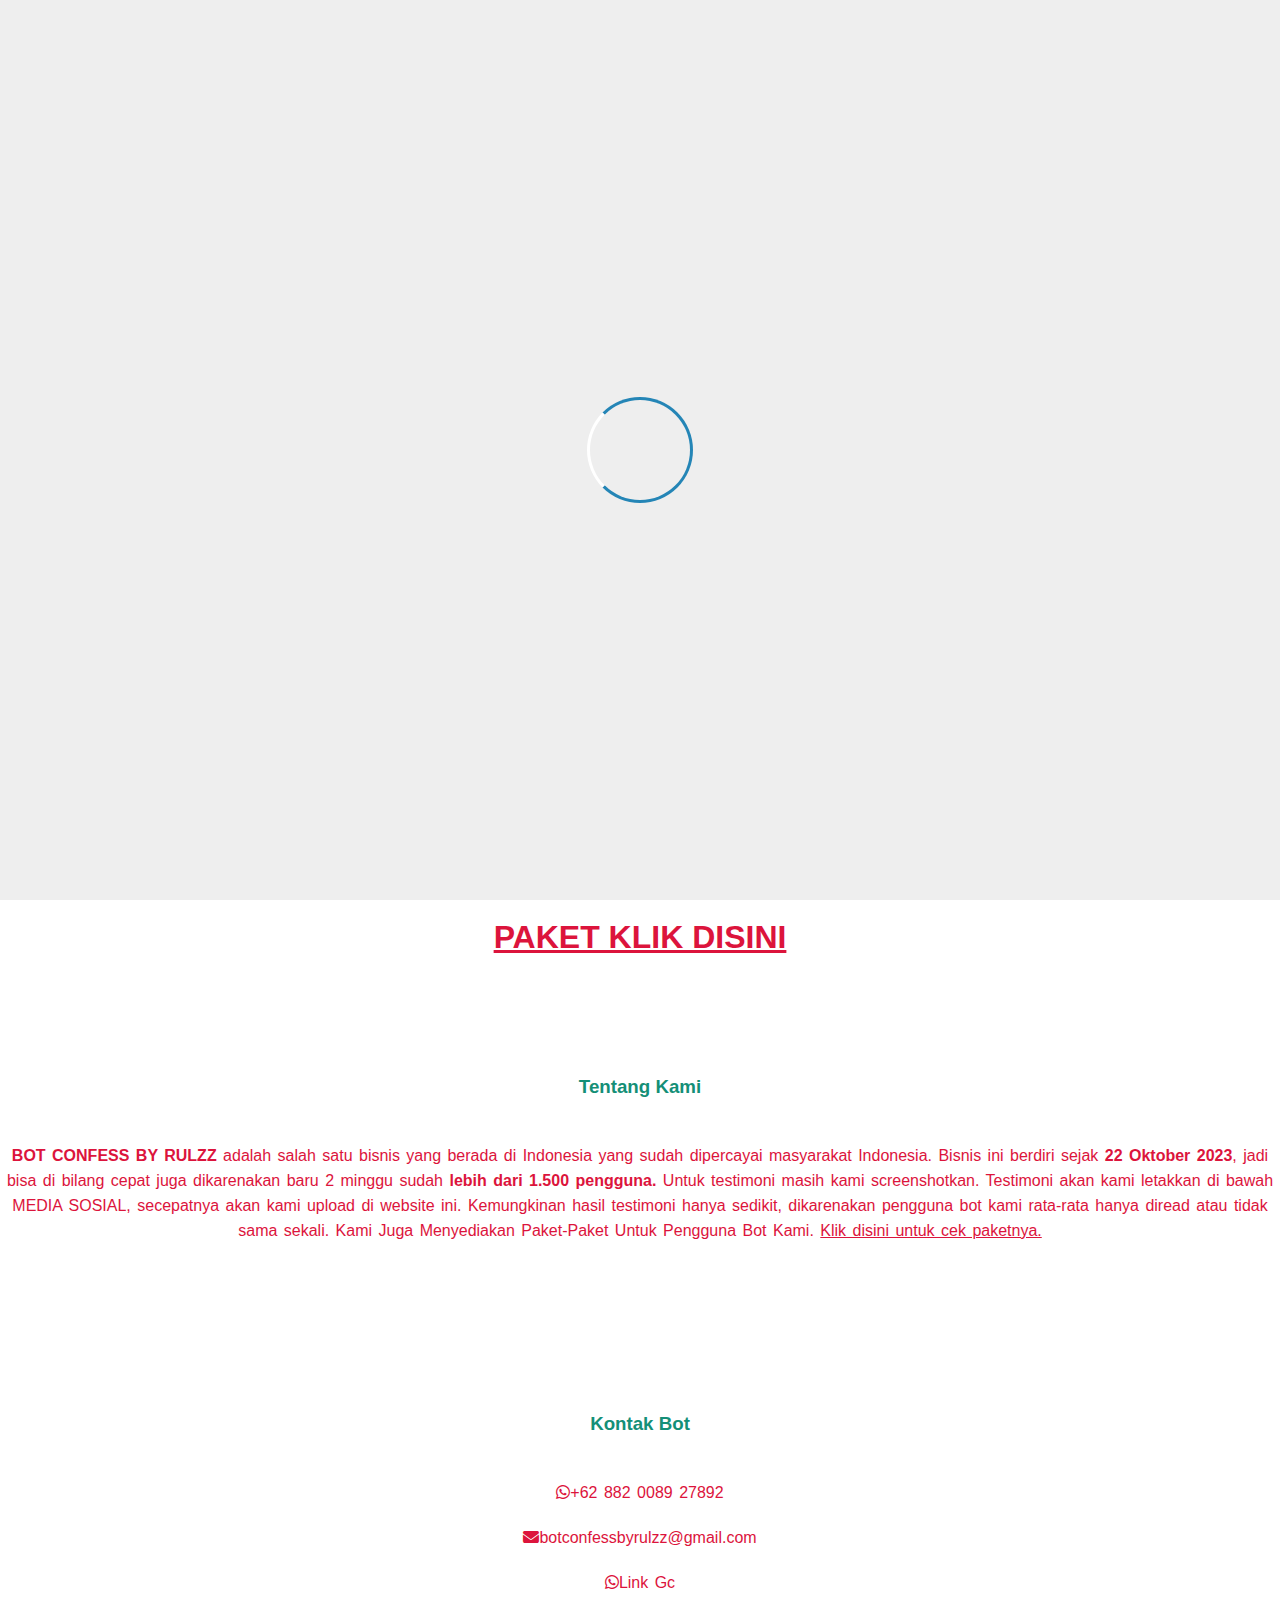
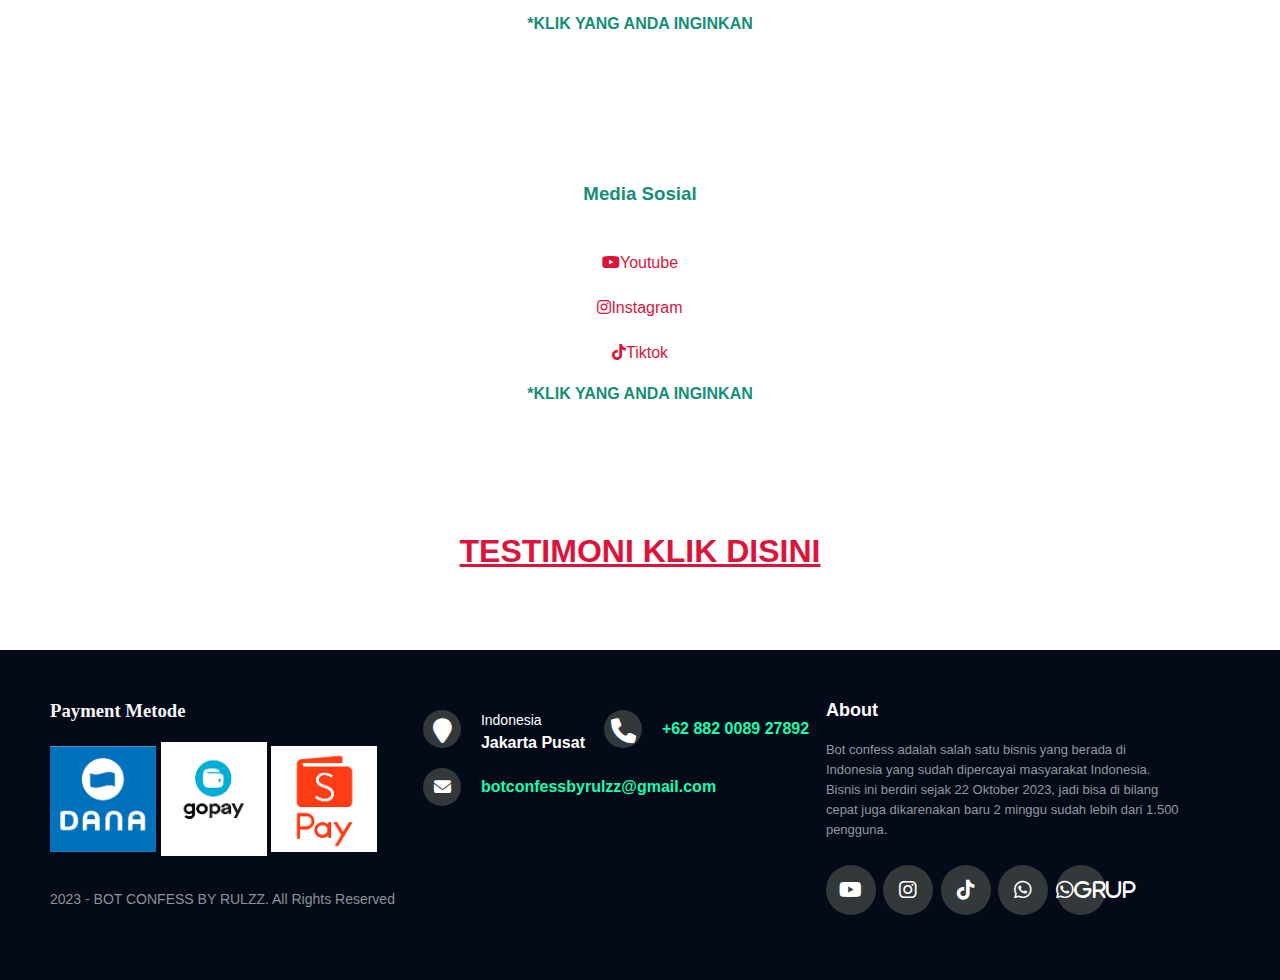
==== index.html @ 8e39764a "Add files via upload" ====
<!DOCTYPE html>
<html lang="en">

<head>
    <meta charset="UTF-8">
    <meta name="viewport" content="width=device-width, initial-scale=1.0">
    <title>BOT CONFESS RULZZ</title>
    <link rel="stylesheet" href="style.css">
    <link rel="stylesheet" href="https://cdnjs.cloudflare.com/ajax/libs/font-awesome/6.4.2/css/all.min.css">
    <script src="https://code.jquery.com/jquery-3.7.1.min.js"
        integrity="sha256-/JqT3SQfawRcv/BIHPThkBvs0OEvtFFmqPF/lYI/Cxo=" crossorigin="anonymous"></script>
</head>

<body>
    <!--Loader-->
    <div class="bg-loader">
        <div class="loader"></div>
    </div>
    <!--Header-->
    <div class="medsos">
        <div class="container">
            <ul>
                <li><a href="https://www.instagram.com/rweb.44/?igshid=MzRlODBiNWFlZA=="><i
                            class="fa-brands fa-instagram"></i></a></li>
                <li><a href="https://wa.me/62882008927892?text=Saya%20ingin%20confess"><i
                            class="fa-brands fa-whatsapp"></i></a></li>
                <li><a href=""><i class="fa-brands fa-youtube"></i></a></li>
                <li><a href=""><i class="fa-brands fa-tiktok"></i></a></li>
            </ul>
        </div>
    </div>
    <header>
        <div class="container">
            <h1><a href="index.html">BOT CONFESS BY RULZZ</a></h1>
            <ul>
                <li><a href="index.html" class="active">Home</a></li>
                <li><a href="about.html">About</a></li>
                <li><a href="kontak.html">Kontak</a></li>
                <li><a href="paket.html">Paket </a></li>
            </ul>
            <img src="img/BOT-CONFESS.png" alt="" width="65px" height="65px" class="logo">
        </div>
    </header>

    <!--Banner-->
    <section class="banner">
        <h1>WELCOME TO WEBSITE BOT CONFESS BY RULZZ</h1>
        <h1>BOT CONFESS 100% AMANAH!!</h1>
        <button><a href="https://wa.me/62882008927892?text=minta%20format%20bang">CONFESS SEKARANG</a></button>
    </section>

    <!--PAKET PAKET-->
    <section class="pktp">
        <h1 class="pktp"><a href="paket.html" class="linktes">PAKET KLIK DISINI</a></h1>
    </section>
    <!--about-->
    <section class="about">
        <h3>Tentang Kami</h3>
        <p><strong>BOT CONFESS BY RULZZ</strong> adalah salah satu bisnis yang berada di Indonesia yang sudah dipercayai
            masyarakat Indonesia. Bisnis ini berdiri sejak <strong>22 Oktober 2023</strong>, jadi bisa di bilang cepat
            juga dikarenakan baru 2 minggu sudah <strong>lebih dari 1.500 pengguna.</strong> Untuk testimoni masih kami
            screenshotkan. Testimoni akan kami letakkan di bawah MEDIA SOSIAL, secepatnya akan kami upload di website
            ini. Kemungkinan hasil testimoni hanya sedikit, dikarenakan pengguna bot kami rata-rata hanya diread atau
            tidak sama sekali. Kami Juga Menyediakan Paket-Paket Untuk Pengguna Bot Kami. <a href="paket.html"
                class="pkt">Klik disini untuk cek paketnya.</a></p>
    </section>

    <section class="about">
        <h3>Kontak Bot</h3>
        <p><a href="https://wa.me/62882008927892"><i class="fa-brands fa-whatsapp"></i>+62 882 0089 27892</a></p>
        <p><a href="botconfessbyrulzz@gmail.com"><i class="fa-solid fa-envelope"></i>botconfessbyrulzz@gmail.com</a></p>
        <p><a href="https://bit.ly/linkgc1"><i class="fa-brands fa-whatsapp"></i>Link Gc</a></p>
        <h4>*KLIK YANG ANDA INGINKAN</h4>
    </section>

    <section class="about">
        <h3>Media Sosial</h3>
        <p><a href=""><i class="fa-brands fa-youtube"></i>Youtube</a></p>
        <p><a href=""><i class="fa-brands fa-instagram"></i>Instagram</a></p>
        <p><a href=""><i class="fa-brands fa-tiktok"></i>Tiktok</a></p>
        <h4>*KLIK YANG ANDA INGINKAN</h4>
    </section>

    <section class="about">
        <h1 class="testm"><a href="https://botconfessr.odoo.com/testimoni" class="linktes">TESTIMONI KLIK DISINI</a>
        </h1>
    </section>




    <!--Footer-->

    <footer class="footer">
        <div class="footer-left">
            <h3>Payment Metode</h3>
            <div class="credit-cards">
                <img src="img/logo dana.png" alt="" class="dana">
                <img src="img/logo gopay.png" alt="">
                <img src="img/logo spay.png" alt="">
            </div>
            <p class="footer-copyright">2023 - BOT CONFESS BY RULZZ. All Rights Reserved</p>
        </div>

        <div class="footer-center">
            <div>
                <i class="fa fa-map-marker"></i>
                <p><span>Indonesia</span>Jakarta Pusat</p>
                <i class="fa fa-phone"></i>
                <p><a href="https://wa.me/62882008927892">+62 882 0089 27892</a></p>
                <i class="fa fa-envelope"></i>
                <p><a href="botconfessbyrulzz@gmail.com">botconfessbyrulzz@gmail.com</a></p>
            </div>
        </div>

        <div class="footer-right">
            <p class="footer-about">
                <span>About</span>
                Bot confess adalah salah satu bisnis yang berada di Indonesia yang sudah dipercayai masyarakat
                Indonesia.
                Bisnis ini berdiri sejak 22 Oktober 2023, jadi bisa di bilang cepat juga
                dikarenakan baru 2 minggu sudah lebih dari 1.500 pengguna.
            </p>
            <div class="footer-media">
                <a href="https://www.youtube.com/@bangrulzz44"><i class="fa-brands fa-youtube"></i></a>
                <a href="#"><i class="fa-brands fa-instagram"></i></a>
                <a href="https://tiktok.com/@botconfess_411"><i class="fa-brands fa-tiktok"></i></i></a>
                <a href="https://wa.me/62882008927892"><i class="fa-brands fa-whatsapp"></i></i></a>
                <a href="https://bit.ly/linkgc1"><i class="fa-brands fa-whatsapp">Grup</i></i></a>
            </div>
        </div>
    </footer>

    <script type="text/javascript">
        $(document).ready(function () {
            $(".bg-loader").hide();
        })
    </script>
</body>

</html>
---- style.css ----
*{
    padding: 0;
    margin: 0;
    font-family: sans-serif;
}

a{
    color: inherit;
    text-decoration: none;
}

.medsos{
    padding: 5px 0;
    background-color: #148f77;
}

.medsos ul li{
    display: inline-block;
    color: #fff;
    margin-right: 10px;
}

.container{
    width: 80%;
    margin: 0 auto;
}

.container ul li a{
    text-decoration: none;
}

.container .logo{
    position: relative;
    top: 5px;
    left: 20px;
}

.container:after{
    content: '';
    display: block;
    clear: both;
}

header h1{
    float: left;
    padding: 15px 0;
    color: #148f77;
}
header ul{
    float: right;
}

header ul li{
    display: inline-block;
}

header ul li a{
    padding: 25px 20px;
    display: inline-block;
}

header ul li a:hover{
    background-color: crimson;
    color: #fff;
    text-decoration: underline;
    transition: 0.8s;
    transform-origin: 3s;
}

.active{
    background-color: crimson;
    color: #fff;
}

.banner{
    height: 70vh;
    border: 1px solid;
    background-image: url('../img/banner.jpg');
    background-size: cover;
    position: relative;
    display: flex;
    justify-content: center;
    align-items: center;
}

.banner:after{
    content: '';
    display: block;
    position: absolute;
    top: 0;
    left: 0;
    right: 0;
    bottom: 0;
}

.banner h1{
    color: #fff;
    z-index: 1;
    padding: 20px 25px;
    border: 2px solid;
}

.banner button{
    padding: 2px 2px;
    background-color: #148f77;
    right: 400px;
    z-index: 1;
    text-align: center;
    padding: 20px 25px;
    border: 1px solid;
    position: relative;
    top: 75px;
    right: 600px;
}

section{
    padding: 50px 0;
}

section{
    padding: 50px 0;
}


section h3{
    text-align: center;
    padding: 20px 0;
    color: #148f77;
    margin-bottom: 25px;
}
.about{
    padding-bottom: 80px;
}

.about p{
    color: crimson;
    word-spacing: 2px;
    line-height: 25px;
    margin-bottom: 20px;
    text-align: center;
}

.about h4{
    color: #148f77;
    text-align: center;
}
.box{
    color: #148f77;
}

.box:after{
    content: '';
    display: block;
    clear: both;
}

.box .col-4{
    width: 25%;
    padding: 20px;
    box-sizing: border-box;
    text-align: center;
    float: left;
}

.icon{
    width: 70px;
    height: 70px;
    border: 1px solid;
    border-radius: 50%;
    text-align: center;
    line-height: 70px;
    font-size: 25px;
    margin: 0 auto;
}

.box .col-4 h4{
    margin: 18px 0;
}

footer{
    padding: 30px 0;
    background-color: #333;
    color: #fff;
    text-align: center;
}

.bg-loader{
    background-color: #eee;
    position: fixed;
    top: 0;
    left: 0;
    right: 0;
    bottom: 0;
    z-index: 9999;
    display: flex;
    justify-content: center;
    align-items: center;
}

.bg-loader .loader{
    width: 100px;
    height: 100px;
    border: 3px solid #fff;
    border-radius: 50%;
    border-top-color: #2485b6;
    border-right-color: #2485b6;
    border-bottom-color: #2485b6;
    animation: puterin .8s linear infinite;
}

.label{
    background-color: #2485b6;
    color: #fff;
}

.p2{
    color: black;
}

.footer-kontak{
    margin-top: 7.3%;
}

.container p5{
    justify-content: center;
    color: black;
    box-sizing: border-box;
}

.container a{
    text-decoration: underline;
}

.pkt{
    text-decoration: underline;
    color: crimson;
}

.pktp{
    text-align: center;
    margin-top: 20px;
}

.linktes{
    color: crimson;
    text-decoration: underline;
}

.testm{
    text-align: center;
    font-size: 2rem;
}

footer{
    bottom: 0;
}

.footer{
    background-color: #040a18;
    box-sizing: border-box;
    width: 100%;
    text-align: left;
    font: bold 16px sans-serif;
    padding: 50px 50px 60px 50px;
    margin-top: 80pxo;
}

.footer .footer-left,
.footer .footer-center,
.footer .footer-right{
    display: inline-block;
    vertical-align: top;
}

.footer .footer-left{
    width: 30%;
}

.footer h3{
    color: #f5f5f5;
    margin: 0;
    padding-bottom: 20px;
    font-family: Georgia, 'Times New Roman', Times, serif;
}

.footer .footer-left img{
    width: 30%;
    height: 30%;
    vertical-align: middle;
}

.footer .footer-left .credit-cards{
    width: 100%;
}

.footer .footer-copyright{
    color: #8f9296;
    font-size: 14px;
    font-weight: normal;
    margin: 0;
    padding-top: 10%;
}

.footer .footer-center{
    width: 35%;
}

.footer .footer-center i{
    background-color: #33383b;
    color: #ffffff;
    font-size: 25px;
    width: 38px;
    height: 38px;
    border-radius: 50%;
    text-align: center;
    line-height: 42px;
    margin: 10px 15px;
    vertical-align: middle;
}

.footer .footer-center i.fa-envelope{
    font-size: 17px;
    line-height: 38px;
}

.footer .footer-center p{
    display: inline-block;
    color: #ffffff;
    vertical-align: middle;
    margin: 0;
}

.footer .footer-center p span{
    display: block;
    font-weight: normal;
    font-size: 14px;
    line-height: 2;
}

.footer .footer-center p a{
    color: rgb(22, 255, 177);
    text-decoration: none;
}

.footer .footer-right{
    width: 30%;
}

.footer .footer-about{
    line-height: 20px;
    color: #92999f;
    font-size: 13px;
    font-weight: normal;
    margin: 0px;
}

.footer .footer-about span{
    display: block;
    color: #ffffff;
    font-size: 18px;
    font-weight: bold;
    margin-bottom: 20px;
}

.footer .footer-media{
    margin-top: 25px;
}

.footer .footer-media a{
    display: inline-block;
    width: 50px;
    height: 50px;
    cursor: pointer;
    background-color: #33383b;
    border-radius: 50%;
    font-size: 20px;
    color: #ffffff;
    text-align: center;
    line-height: 50px;
    margin-right: 3px;
    margin-bottom: 5px;
}

.footer .footer-media a:hover{
    background-color: rgb(0, 122, 82);
}

table{
    border-collapse: collapse;
    margin-bottom: 40px;
    width: 100%;
}

table, th, td{
    border: 1.9px solid black;
}

th, td{
    padding: 4.9px;
}

th{
    background-color: rgb(19, 110, 179);
    color: white;
}

tr:hover{
    background-color: #8c8a8a;
}

table button .psn{
    padding: 5px 12px;
    width: 15px;
    border-radius: 10px;
    background-color: rgb(18, 127, 226);
    margin-top: 10px;
} 

@keyframes puterin{
    100%{
        transform: rotate(360deg);
    }
}

@media screen and (max-width:800px){
    .container{
        width: 90%;
    }
    header h1{
        text-align: center;
        float: none;
    }
    header ul{
        text-align: center;
        float: none;
    }
    .box .col-4{
        width: 100%;
        float: none;
        margin-bottom: 20px;
    }
    .container .logo{
        position: relative;
        top: 5px;
        left: 20px;
        opacity: 0;
    }
    .banner{
        height: 25vh;
        border: 1px solid;
        background-image: url('../img/banner.jpg');
        background-size: cover;
        position: relative;
        display: flex;
        justify-content: center;
        align-items: center;
    }
    .banner h1{
        color: #fff;
        z-index: 1;
        padding: 1px 10px;
        border: 2px solid;
        font-size: 20px;
        width: 100%;
    }
    .banner button{
        padding: 5px 5px;
        background-color: #148f77;
        right: 100px;
        z-index: 1;
        width: 100%;
        padding: 5px 5px;
        border: 1px solid;
        position: relative;
        top: 90px;
        right: 220px;
    }
    footer{
        position: static;
    }
    .footer .footer-left,
    .footer .footer-center,
    .footer .footer-right{
        display: block;
        width: 100%;
        margin-bottom: 40px;
        text-align: left;
    }
    .footer .footer-center i{
        margin-left: 0px;
    }
}
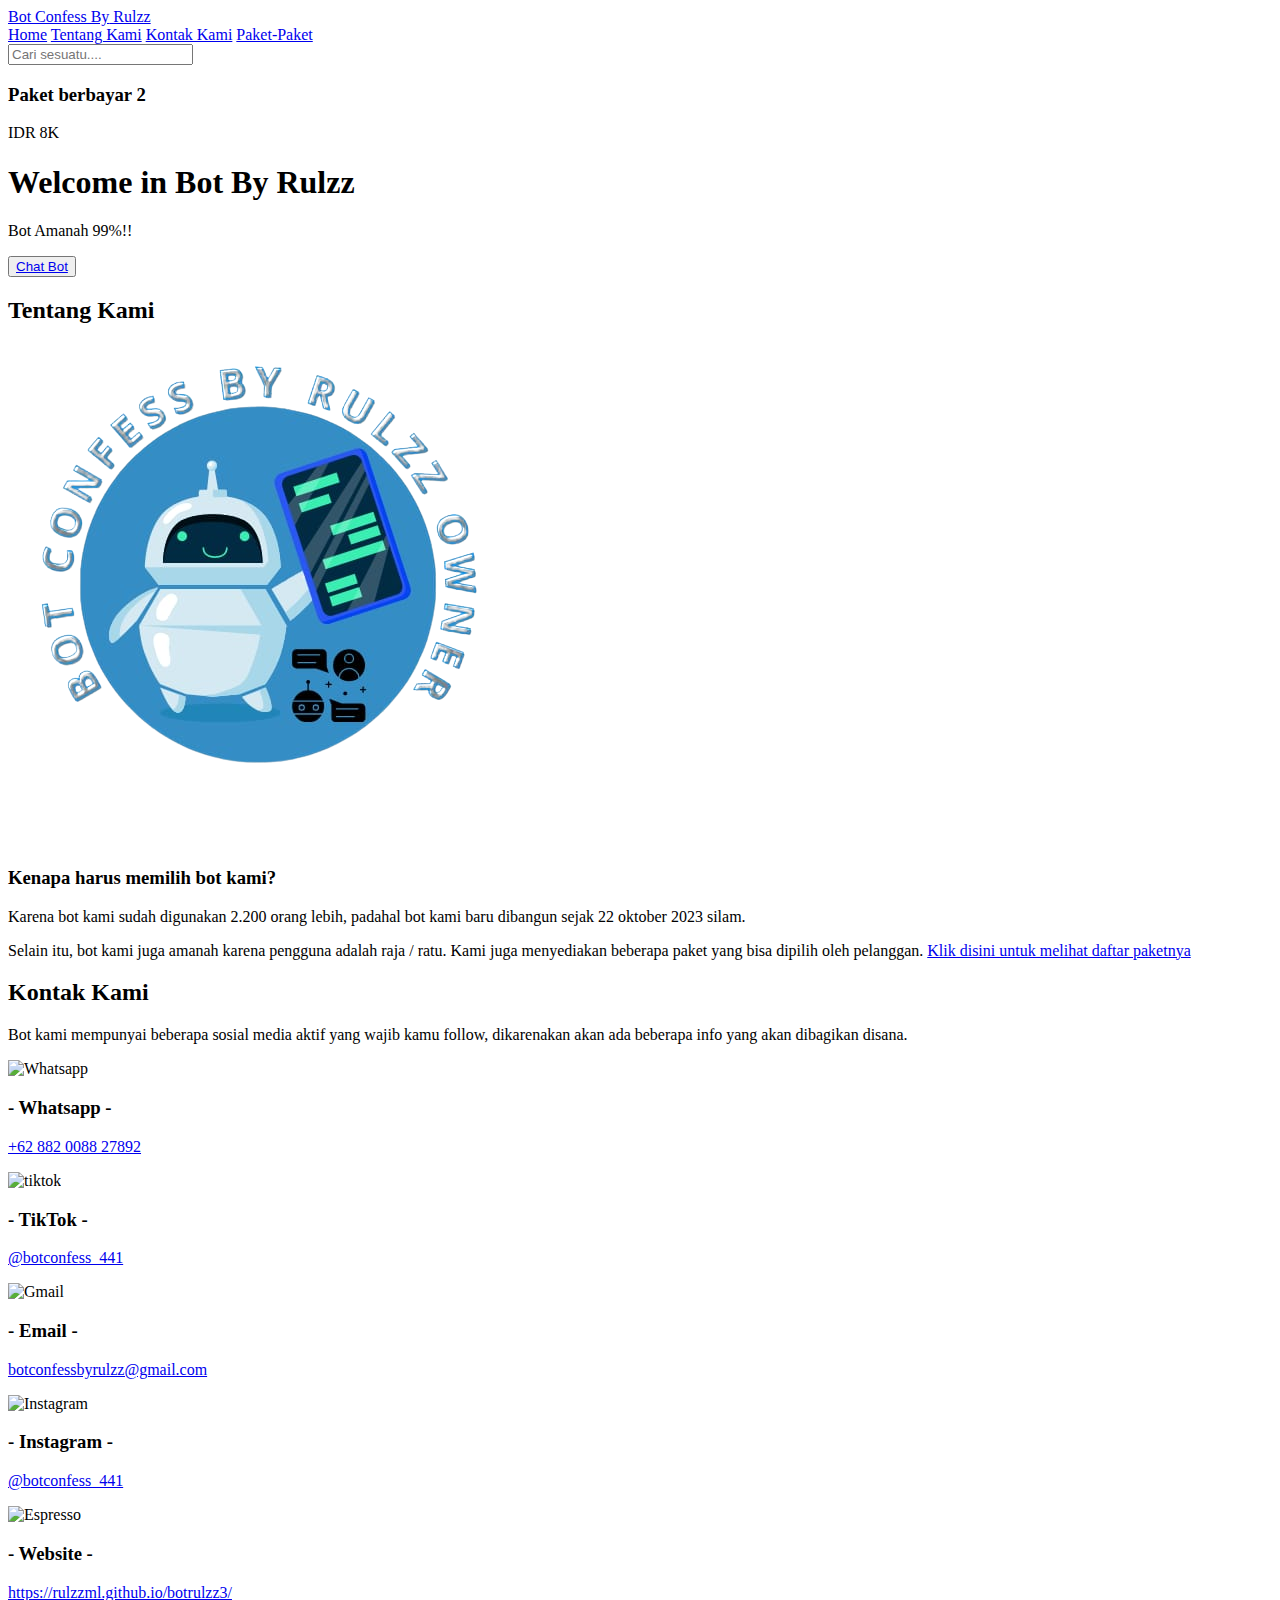
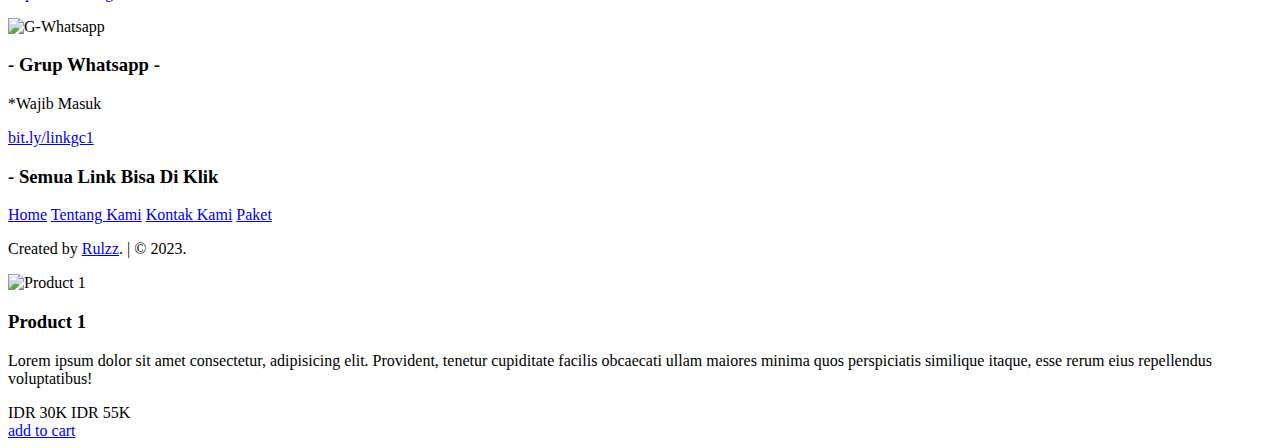
==== commit 0fbefc8e: "Update index.html" ====
--- a/index.html
+++ b/index.html
@@ -2,140 +2,202 @@
 <html lang="en">
 
 <head>
-    <meta charset="UTF-8">
-    <meta name="viewport" content="width=device-width, initial-scale=1.0">
-    <title>BOT CONFESS RULZZ</title>
-    <link rel="stylesheet" href="style.css">
-    <link rel="stylesheet" href="https://cdnjs.cloudflare.com/ajax/libs/font-awesome/6.4.2/css/all.min.css">
-    <script src="https://code.jquery.com/jquery-3.7.1.min.js"
-        integrity="sha256-/JqT3SQfawRcv/BIHPThkBvs0OEvtFFmqPF/lYI/Cxo=" crossorigin="anonymous"></script>
+  <meta charset="UTF-8">
+  <meta http-equiv="X-UA-Compatible" content="IE=edge">
+  <meta name="viewport" content="width=device-width, initial-scale=1.0">
+  <title>Bot Confess By Rulzz</title>
+
+  <!-- Fonts -->
+  <link rel="preconnect" href="https://fonts.googleapis.com">
+  <link rel="preconnect" href="https://fonts.gstatic.com" crossorigin>
+  <link href="https://fonts.googleapis.com/css2?family=Poppins:ital,wght@0,100;0,300;0,400;0,700;1,700&display=swap"
+    rel="stylesheet">
+
+  <!-- Feather Icons -->
+  <script src="https://unpkg.com/feather-icons"></script>
+
+  <!-- My Style -->
+  <link rel="stylesheet" href="css/style.css">
+
+  <!-- Icon Web -->
+  <link rel="icon" href="./img/BOT-CONFESS.png">
 </head>
 
 <body>
-    <!--Loader-->
-    <div class="bg-loader">
-        <div class="loader"></div>
-    </div>
-    <!--Header-->
-    <div class="medsos">
-        <div class="container">
-            <ul>
-                <li><a href="https://www.instagram.com/rweb.44/?igshid=MzRlODBiNWFlZA=="><i
-                            class="fa-brands fa-instagram"></i></a></li>
-                <li><a href="https://wa.me/62882008927892?text=Saya%20ingin%20confess"><i
-                            class="fa-brands fa-whatsapp"></i></a></li>
-                <li><a href=""><i class="fa-brands fa-youtube"></i></a></li>
-                <li><a href=""><i class="fa-brands fa-tiktok"></i></a></li>
-            </ul>
+
+  <!-- Navbar start -->
+  <nav class="navbar">
+    <a href="#" class="navbar-logo">Bot Confess By<span> Rulzz</span></a>
+
+    <div class="navbar-nav">
+      <a href="#home">Home</a>
+      <a href="#about">Tentang Kami</a>
+      <a href="#menu">Kontak Kami</a>
+      <a href="paket.html">Paket-Paket</a>
+    </div>
+
+    <div class="navbar-extra">
+      <a href="#" id="search-button"><i data-feather="search"></i></a>
+      <a href="#" id="shopping-cart-button"><i data-feather="shopping-cart"></i></a>
+      <a href="#" id="hamburger-menu"><i data-feather="menu"></i></a>
+      <a href="regs.html" id="user"><i data-feather="user"></i></a>
+    </div>
+
+    <!-- Search Form start -->
+    <div class="search-form">
+      <input type="search" id="search-box" placeholder="Cari sesuatu....">
+      <label for="search-box"><i data-feather="search"></i></label>
+    </div>
+    <!-- Search Form end -->
+
+    <!-- Shopping Cart start -->
+    <div class="shopping-cart">
+      <div class="cart-item">
+        <div class="item-detail">
+          <h3>Paket berbayar 2</h3>
+          <div class="item-price">IDR 8K</div>
         </div>
-    </div>
-    <header>
-        <div class="container">
-            <h1><a href="index.html">BOT CONFESS BY RULZZ</a></h1>
-            <ul>
-                <li><a href="index.html" class="active">Home</a></li>
-                <li><a href="about.html">About</a></li>
-                <li><a href="kontak.html">Kontak</a></li>
-                <li><a href="paket.html">Paket </a></li>
-            </ul>
-            <img src="img/BOT-CONFESS.png" alt="" width="65px" height="65px" class="logo">
+        <i data-feather="trash-2" class="remove-item"></i>
+      </div>
+    </div>
+    <!-- Shopping Cart end -->
+
+  </nav>
+  <!-- Navbar end -->
+
+  <!-- Hero Section start -->
+  <section class="hero" id="home">
+    <div class="mask-container">
+      <main class="content">
+        <h1>Welcome in <span>Bot By Rulzz</span></h1>
+        <p>Bot Amanah 99%!!</p>
+        <button><a href="https://wa.me/62882008927892">Chat Bot</a></button>
+      </main>
+    </div>
+  </section>
+  <!-- Hero Section end -->
+
+  <!-- About Section start -->
+  <section id="about" class="about">
+    <h2><span>Tentang</span> Kami</h2>
+
+    <div class="row">
+      <div class="about-img">
+        <img src="img/BOT-CONFESS.png" alt="Tentang Kami">
+      </div>
+      <div class="content">
+        <h3>Kenapa harus memilih bot kami?</h3>
+        <p>Karena bot kami sudah digunakan 2.200 orang lebih, padahal bot
+          kami baru dibangun sejak 22 oktober 2023 silam.
+        </p>
+        <p>Selain itu, bot kami juga amanah karena pengguna adalah raja / ratu.
+          Kami juga menyediakan beberapa paket yang bisa dipilih oleh pelanggan.
+          <a href="paket.html">Klik disini untuk melihat daftar paketnya</a>
+        </p>
+      </div>
+    </div>
+  </section>
+  <!-- About Section end -->
+
+  <!-- Menu Section start -->
+  <section id="menu" class="menu">
+    <h2><span>Kontak</span> Kami</h2>
+    <p>Bot kami mempunyai beberapa sosial media aktif yang wajib kamu
+      follow, dikarenakan akan ada beberapa info yang akan dibagikan disana.
+    </p>
+
+    <div class="row">
+      <div class="menu-card">
+        <img src="img/menu/1.jpg" alt="Whatsapp" class="menu-card-img">
+        <h3 class="menu-card-title">- Whatsapp -</h3>
+        <p class="menu-card-price"><a href="https://wa.me/62882008927892">
+          +62 882 0088 27892</a></p>
+      </div>
+      <div class="menu-card">
+        <img src="img/menu/2.png" alt="tiktok" class="menu-card-img">
+        <h3 class="menu-card-title">-   TikTok -</h3>
+        <p class="menu-card-price"><a href="https://tiktok.com/botconfess_441">@botconfess_441</a></p>
+      </div>
+      <div class="menu-card">
+        <img src="img/menu/5.png" alt="Gmail" class="menu-card-img">
+        <h3 class="menu-card-title">- Email -</h3>
+        <p class="menu-card-price"><a href="https://mail.google.com/mail/botconfessbyrulzz@gmail.com">botconfessbyrulzz@gmail.com</a></p>
+      </div>
+      <div class="menu-card">
+        <img src="img/menu/6.jpg" alt="Instagram" class="menu-card-img">
+        <h3 class="menu-card-title">- Instagram -</h3>
+        <p class="menu-card-price"><a href="https://instagram.com/botconfess_441">
+          @botconfess_441
+        </a></p>
+        <div class="menu-card">
+          <img src="img/menu/7.png" alt="Espresso" class="menu-card-img">
+          <h3 class="menu-card-title">- Website -</h3>
+          <p class="menu-card-price"><a href="https://">https://rulzzml.github.io/botrulzz3/</a></p>
+      <div class="menu-card">
+        <img src="img/menu/1.jpg" alt="G-Whatsapp" class="menu-card-img">
+        <h3 class="menu-card-title">- Grup Whatsapp -</h3>
+        <p class="menu-card-price">*Wajib Masuk</p>
+        <p class="menu-card-price"><a href="https://bit.ly/linkgc1">bit.ly/linkgc1</a></p>
+    </div>
+    <div class="menu-card">
+      <h3 class="menu-card-title">- Semua Link Bisa Di Klik</h3>
+  </section>
+  <!-- Menu Section end -->
+
+  <!-- Modal Box Item Detail end -->
+
+ <!-- Footer start -->
+  <footer>
+    <div class="socials">
+      <a href="https://instagram.com/botconfess_441"><i data-feather="instagram"></i></a>
+      <a href="https://wa.me/62882008927892"><i data-feather="message-square"></i></a>
+      <a href="https://tiktok.com/botconfess_441"><i data-feather="external-link"></i></a>
+    </div>
+
+    <div class="links">
+      <a href="#home">Home</a>
+      <a href="#about">Tentang Kami</a>
+      <a href="#menu">Kontak Kami</a>
+      <a href="paket.html">Paket</a>
+    </div>
+
+    <div class="credit">
+      <p>Created by <a href="https://rulzz.odoo.com">Rulzz</a>. | &copy; 2023.</p>
+    </div>
+  </footer>
+  <!-- Footer end -->
+
+  <!-- Modal Box Item Detail start -->
+  <div class="modal" id="item-detail-modal">
+    <div class="modal-container">
+      <a href="#" class="close-icon"><i data-feather="x"></i></a>
+      <div class="modal-content">
+        <img src="img/products/1.jpg" alt="Product 1">
+        <div class="product-content">
+          <h3>Product 1</h3>
+          <p>Lorem ipsum dolor sit amet consectetur, adipisicing elit. Provident, tenetur cupiditate facilis obcaecati
+            ullam maiores minima quos perspiciatis similique itaque, esse rerum eius repellendus voluptatibus!</p>
+          <div class="product-stars">
+            <i data-feather="star" class="star-full"></i>
+            <i data-feather="star" class="star-full"></i>
+            <i data-feather="star" class="star-full"></i>
+            <i data-feather="star" class="star-full"></i>
+            <i data-feather="star"></i>
+          </div>
+          <div class="product-price">IDR 30K <span>IDR 55K</span></div>
+          <a href="#"><i data-feather="shopping-cart"></i> <span>add to cart</span></a>
         </div>
-    </header>
-
-    <!--Banner-->
-    <section class="banner">
-        <h1>WELCOME TO WEBSITE BOT CONFESS BY RULZZ</h1>
-        <h1>BOT CONFESS 100% AMANAH!!</h1>
-        <button><a href="https://wa.me/62882008927892?text=minta%20format%20bang">CONFESS SEKARANG</a></button>
-    </section>
-
-    <!--PAKET PAKET-->
-    <section class="pktp">
-        <h1 class="pktp"><a href="paket.html" class="linktes">PAKET KLIK DISINI</a></h1>
-    </section>
-    <!--about-->
-    <section class="about">
-        <h3>Tentang Kami</h3>
-        <p><strong>BOT CONFESS BY RULZZ</strong> adalah salah satu bisnis yang berada di Indonesia yang sudah dipercayai
-            masyarakat Indonesia. Bisnis ini berdiri sejak <strong>22 Oktober 2023</strong>, jadi bisa di bilang cepat
-            juga dikarenakan baru 2 minggu sudah <strong>lebih dari 1.500 pengguna.</strong> Untuk testimoni masih kami
-            screenshotkan. Testimoni akan kami letakkan di bawah MEDIA SOSIAL, secepatnya akan kami upload di website
-            ini. Kemungkinan hasil testimoni hanya sedikit, dikarenakan pengguna bot kami rata-rata hanya diread atau
-            tidak sama sekali. Kami Juga Menyediakan Paket-Paket Untuk Pengguna Bot Kami. <a href="paket.html"
-                class="pkt">Klik disini untuk cek paketnya.</a></p>
-    </section>
-
-    <section class="about">
-        <h3>Kontak Bot</h3>
-        <p><a href="https://wa.me/62882008927892"><i class="fa-brands fa-whatsapp"></i>+62 882 0089 27892</a></p>
-        <p><a href="botconfessbyrulzz@gmail.com"><i class="fa-solid fa-envelope"></i>botconfessbyrulzz@gmail.com</a></p>
-        <p><a href="https://bit.ly/linkgc1"><i class="fa-brands fa-whatsapp"></i>Link Gc</a></p>
-        <h4>*KLIK YANG ANDA INGINKAN</h4>
-    </section>
-
-    <section class="about">
-        <h3>Media Sosial</h3>
-        <p><a href=""><i class="fa-brands fa-youtube"></i>Youtube</a></p>
-        <p><a href=""><i class="fa-brands fa-instagram"></i>Instagram</a></p>
-        <p><a href=""><i class="fa-brands fa-tiktok"></i>Tiktok</a></p>
-        <h4>*KLIK YANG ANDA INGINKAN</h4>
-    </section>
-
-    <section class="about">
-        <h1 class="testm"><a href="https://botconfessr.odoo.com/testimoni" class="linktes">TESTIMONI KLIK DISINI</a>
-        </h1>
-    </section>
-
-
-
-
-    <!--Footer-->
-
-    <footer class="footer">
-        <div class="footer-left">
-            <h3>Payment Metode</h3>
-            <div class="credit-cards">
-                <img src="img/logo dana.png" alt="" class="dana">
-                <img src="img/logo gopay.png" alt="">
-                <img src="img/logo spay.png" alt="">
-            </div>
-            <p class="footer-copyright">2023 - BOT CONFESS BY RULZZ. All Rights Reserved</p>
-        </div>
-
-        <div class="footer-center">
-            <div>
-                <i class="fa fa-map-marker"></i>
-                <p><span>Indonesia</span>Jakarta Pusat</p>
-                <i class="fa fa-phone"></i>
-                <p><a href="https://wa.me/62882008927892">+62 882 0089 27892</a></p>
-                <i class="fa fa-envelope"></i>
-                <p><a href="botconfessbyrulzz@gmail.com">botconfessbyrulzz@gmail.com</a></p>
-            </div>
-        </div>
-
-        <div class="footer-right">
-            <p class="footer-about">
-                <span>About</span>
-                Bot confess adalah salah satu bisnis yang berada di Indonesia yang sudah dipercayai masyarakat
-                Indonesia.
-                Bisnis ini berdiri sejak 22 Oktober 2023, jadi bisa di bilang cepat juga
-                dikarenakan baru 2 minggu sudah lebih dari 1.500 pengguna.
-            </p>
-            <div class="footer-media">
-                <a href="https://www.youtube.com/@bangrulzz44"><i class="fa-brands fa-youtube"></i></a>
-                <a href="#"><i class="fa-brands fa-instagram"></i></a>
-                <a href="https://tiktok.com/@botconfess_411"><i class="fa-brands fa-tiktok"></i></i></a>
-                <a href="https://wa.me/62882008927892"><i class="fa-brands fa-whatsapp"></i></i></a>
-                <a href="https://bit.ly/linkgc1"><i class="fa-brands fa-whatsapp">Grup</i></i></a>
-            </div>
-        </div>
-    </footer>
-
-    <script type="text/javascript">
-        $(document).ready(function () {
-            $(".bg-loader").hide();
-        })
-    </script>
+      </div>
+    </div>
+  </div>
+
+  <!-- Feather Icons -->
+  <script>
+    feather.replace()
+  </script>
+
+  <!-- My Javascript -->
+  <script src="js/script.js"></script>
 </body>
 
-</html>+</html>
